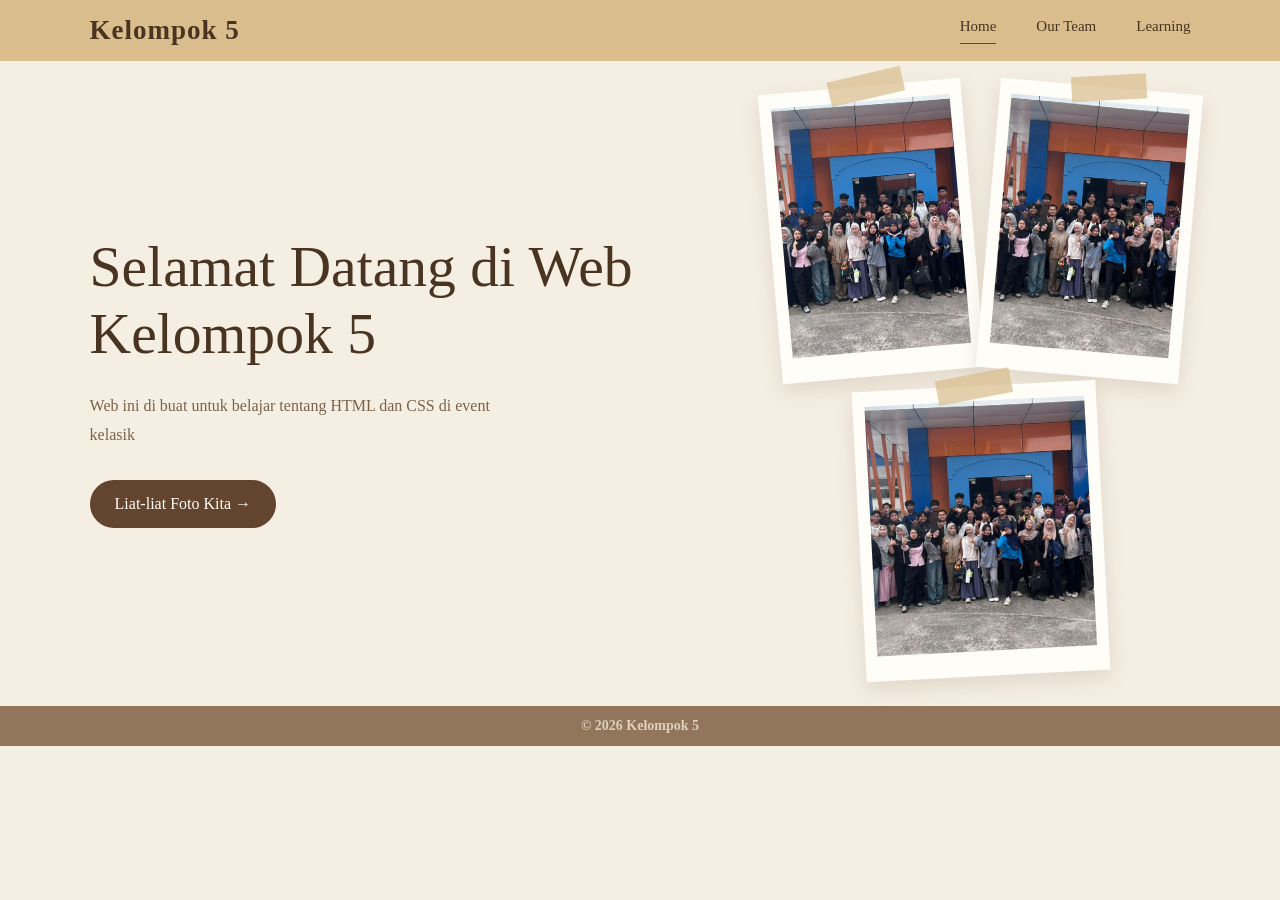
==== index.html @ 592a8f10 "first commit" ====
<!doctype html>
<html lang="id">
  <head>
    <meta charset="UTF-8" />
    <meta name="viewport" content="width=device-width, initial-scale=1.0" />
    <title>Kelompok 5</title>
    <link rel="stylesheet" href="css/style.css" />
  </head>

  <body>
    <header class="navbar">
      <a href="index.html" class="logo">Kelompok 5</a>

      <nav>
        <a href="index.html" class="active">Home</a>
        <a href="team.html">Our Team</a>
        <a href="learning.html">Learning</a>
      </nav>
    </header>

    <main>
      <section class="hero">
        <div class="hero-text">
          <h1>Selamat Datang di Web Kelompok 5</h1>

          <p class="description">
            Web ini di buat untuk belajar tentang HTML dan CSS di event kelasik
          </p>

          <a href="team.html" class="main-button"> Liat-liat Foto Kita → </a>
        </div>

        <div class="hero-photos">
          <div class="polaroid photo-one">
            <img
              src="aset/img/WhatsApp Image 2026-10-24 at 16.26.23 (1).jpeg"
              alt="Foto Kelasik"
            />
          </div>

          <div class="polaroid photo-two">
            <img
              src="aset/img/WhatsApp Image 2026-10-24 at 16.26.22.jpeg"
              alt="Foto Kelasik"
            />
          </div>

          <div class="polaroid photo-three">
            <img
              src="aset/img/WhatsApp Image 2026-10-24 at 16.26.22.jpeg"
              alt="Foto kelasik"
            />
          </div>
        </div>
      </section>
    <footer>
      <p>&copy; 2026 Kelompok 5</p>
    </footer>
  </body>
</html>
---- css/style.css ----
* {
  margin: 0;
  padding: 0;
  box-sizing: border-box;
}

html {
  scroll-behavior: smooth;
}

body {
  background-color: #f5eee2;
  color: #493321;
  font-family: Georgia, "Times New Roman", serif;
  min-height: 100vh;
  display: flex;
  flex-direction: column;
}

a {
  color: inherit;
  text-decoration: none;
}

img {
  max-width: 100%;
}

.navbar {
  display: flex;
  justify-content: space-between;
  align-items: center;
  gap: 25px;
  padding: 15px 7%; /* Diubah dari 25px jadi 15px */
  background-color: #d9bd8c;
}

.logo {
  font-size: 27px;
  font-weight: bold;
  letter-spacing: 1px;
  white-space: nowrap;
}

.navbar nav {
  display: flex;
  align-items: center;
  gap: 40px;
}

.navbar nav a {
  font-size: 15px;
  padding-bottom: 8px;
  border-bottom: 1px solid transparent;
  transition: 0.3s;
}

.navbar nav a:hover,
.navbar nav a.active {
  border-bottom-color: #63452f;
}

.header-button:hover {
  background-color: #63452f;
  color: #fffdf8;
}

.hero {
  display: flex;
  align-items: center;
  justify-content: space-between;
  gap: 30px;
  padding: 25px 7% 30px; /* Diubah agar lebih rapat */
}

.hero-text {
  flex: 1;
  min-width: 0;
}

.small-text {
  color: #92765b;
  font-size: 15px;
  font-style: italic;
  margin-bottom: 25px;
}

.hero-text h1 {
  max-width: 600px;
  font-size: clamp(40px, 4.5vw, 65px);
  line-height: 1.15;
  font-weight: normal;
  margin-bottom: 25px;
}

.description {
  color: #79634e;
  font-size: 16px;
  line-height: 1.8;
  max-width: 440px;
  margin-bottom: 30px;
}

.main-button {
  display: inline-block;
  background-color: #63452f;
  color: #fffdf8;
  padding: 15px 25px;
  border-radius: 30px;
  transition: 0.3s;
}

.main-button:hover {
  background-color: #8b684a;
}

.hero-photos {
  flex: 1;
  min-width: 0;
  display: grid;
  grid-template-columns: repeat(2, minmax(0, 1fr));
  align-items: center;
  gap: 15px;
  max-width: 420px;
  margin: 0 auto;
}
.polaroid {
  position: relative;
  background-color: #fffdf8;
  padding: 15px 12px 25px;
  box-shadow: 0 8px 20px #59432b20;
  transition:
    transform 0.4s cubic-bezier(0.175, 0.885, 0.32, 1.275),
    box-shadow 0.4s ease;
  cursor: pointer;
  width: 100%;
}

.polaroid:hover {
  transform: scale(1.05) rotate(0deg) translateY(-8px) !important;
  box-shadow: 0 15px 30px rgba(89, 67, 43, 0.25);
  z-index: 10;
}

.polaroid:active {
  transform: scale(1.02) translateY(-3px) !important;
  box-shadow: 0 8px 18px rgba(89, 67, 43, 0.2);
}

.polaroid img {
  display: block;
  width: 100%;
  max-width: 250px;
  height: 250px;
  object-fit: cover;
  object-position: top center;
  margin: 0 auto;
}

.polaroid p {
  text-align: center;
  color: #79634e;
  font-size: 14px;
  font-style: italic;
  margin-top: 14px;
}

.photo-one {
  transform: rotate(-5deg);
}

.photo-two {
  transform: rotate(5deg);
}

.photo-three {
  grid-column: 1 / 3;
  width: 58%;
  justify-self: center;
  transform: rotate(-3deg);
  margin-top: -5px;
}

.polaroid::before {
  content: "";
  position: absolute;
  top: -12px;
  left: 35%;
  width: 75px;
  height: 25px;
  background-color: #d9bd8c;
  opacity: 0.7;
  transform: rotate(-8deg);
  z-index: 1;
}

.preview-gallery {
  padding: 35px 7% 55px;
  border-top: 1px solid #dfd1bd;
}

.section-heading {
  display: flex;
  justify-content: space-between;
  align-items: center;
  gap: 15px;
  margin-bottom: 30px;
}

.section-heading h2 {
  font-size: 14px;
  font-weight: normal;
  letter-spacing: 2px;
}

.section-heading a {
  font-size: 14px;
  color: #79634e;
}

.section-heading a:hover {
  color: #493321;
}

.preview-list {
  display: grid;
  grid-template-columns: repeat(3, minmax(0, 1fr));
  gap: 35px;
}

.preview-list img {
  display: block;
  width: 100%;
  height: 190px;
  object-fit: cover;
  transition: 0.3s;
}

.preview-list img:hover {
  transform: translateY(-5px);
}

.gallery-page {
  padding: 45px 7% 65px;
  min-height: 75vh;
}

.gallery-title {
  text-align: center;
  margin-bottom: 50px;
}

.gallery-title .small-text {
  margin-bottom: 15px;
}

.gallery-title h1 {
  font-size: clamp(34px, 4vw, 48px);
  font-weight: normal;
  margin-bottom: 15px;
}

.gallery-title > p:last-child {
  color: #79634e;
  line-height: 1.8;
}

.photo-gallery {
  display: grid;
  grid-template-columns: repeat(3, minmax(0, 1fr));
  gap: 45px 35px;
}

.photo-gallery .polaroid {
  width: 100%;
}

.photo-gallery .polaroid:nth-child(odd) {
  transform: rotate(-2deg);
}

.photo-gallery .polaroid:nth-child(even) {
  transform: rotate(2deg);
}

.photo-gallery .polaroid:hover {
  transform: rotate(0deg) translateY(-5px);
}

.photo-gallery .polaroid img {
  height: 250px;
}

.back-link {
  text-align: center;
  margin-top: 50px;
}

.back-link a {
  color: #79634e;
  border-bottom: 1px solid #92765b;
  padding-bottom: 5px;
}

.back-link a:hover {
  color: #493321;
}

footer {
  text-align: center;
  padding: 12px 15px;
  background-color: #92765b;
  color: #dfd1bd;
  font-size: 14px;
  font-weight: bold;
  margin-top: 0;
}

@media (max-width: 900px) {
  .navbar {
    flex-wrap: wrap;
  }

  .navbar nav {
    gap: 22px;
  }

  .hero {
    gap: 25px;
  }

  .hero-photos {
    flex: 1;
    min-width: 0;
    display: grid;
    grid-template-columns: repeat(2, minmax(0, 1fr));
    align-items: center;
    gap: 15px;
    max-width: 380px;
    margin: 0 auto;
  }

  .hero-photos .polaroid {
    padding: 8px 8px 18px;
  }

  .hero-photos .polaroid img {
    display: block;
    width: 100%;
    height: 130px; /* Dikecilkan jadi 130px agar pasti muat 1 layar */
    object-fit: cover;
  }

  .polaroid img {
    height: 170px;
  }

  .photo-gallery .polaroid img {
    height: 200px;
  }
}

@media (max-width: 700px) {
  .navbar {
    padding: 22px 5%;
  }

  .navbar nav {
    order: 3;
    width: 100%;
    justify-content: center;
  }

  .logo {
    font-size: 23px;
  }

  .header-button {
    padding: 9px 13px;
    font-size: 12px;
  }

  .hero {
    flex-direction: column;
    align-items: stretch;
    padding: 35px 6% 50px;
  }

  .hero-text,
  .hero-photos {
    width: 100%;
  }

  .hero-photos {
    margin-top: 25px;
  }

  .hero-text h1 {
    font-weight: bold;
    font-size: 45px;
  }

  .navbar nav {
    gap: 20px;
  }

  .hero-text h1 {
    font-size: 38px;
  }

  .hero-photos {
    gap: 15px;
  }

  .polaroid {
    padding: 8px 8px 23px;
  }

  .polaroid img {
    height: 130px;
  }

  .photo-three {
    width: 70%;
  }

  .section-heading h2 {
    font-size: 11px;
    letter-spacing: 1px;
  }

  .section-heading a {
    font-size: 12px;
  }

  .preview-list {
    grid-template-columns: 1fr;
  }

  .preview-list img {
    height: 220px;
  }

  .photo-gallery {
    grid-template-columns: 1fr;
    gap: 35px;
  }

  .photo-gallery .polaroid img {
    height: 260px;
  }
}

main,
.learning-container {
  flex: 1;
}

.learning-title {
  font-size: 32px;
  color: #493321;
  font-weight: bold;
  margin-bottom: 40px;
  text-align: center;
}

.cards-grid {
  display: grid;
  grid-template-columns: repeat(2, 1fr);
  gap: 30px;
  max-width: 900px;
  margin: 0 auto;
}

.learning-card {
  background-color: #ffffff;
  border-radius: 20px;
  height: 380px;
  padding: 25px;
  display: flex;
  flex-direction: column;
  justify-content: flex-end;
  align-items: flex-start;
  box-shadow: 0 4px 15px rgba(0, 0, 0, 0.05);
}

.badge {
  background-color: #d9bd8c;
  color: #493321;
  padding: 8px 16px;
  border-radius: 12px;
  font-size: 14px;
  font-weight: bold;
  margin-bottom: 12px;
}

.learning-card h3 {
  font-size: 18px;
  color: #000000;
  font-weight: bold;
}

@media (max-width: 700px) {
  .cards-grid {
    grid-template-columns: 1fr;
  }
}
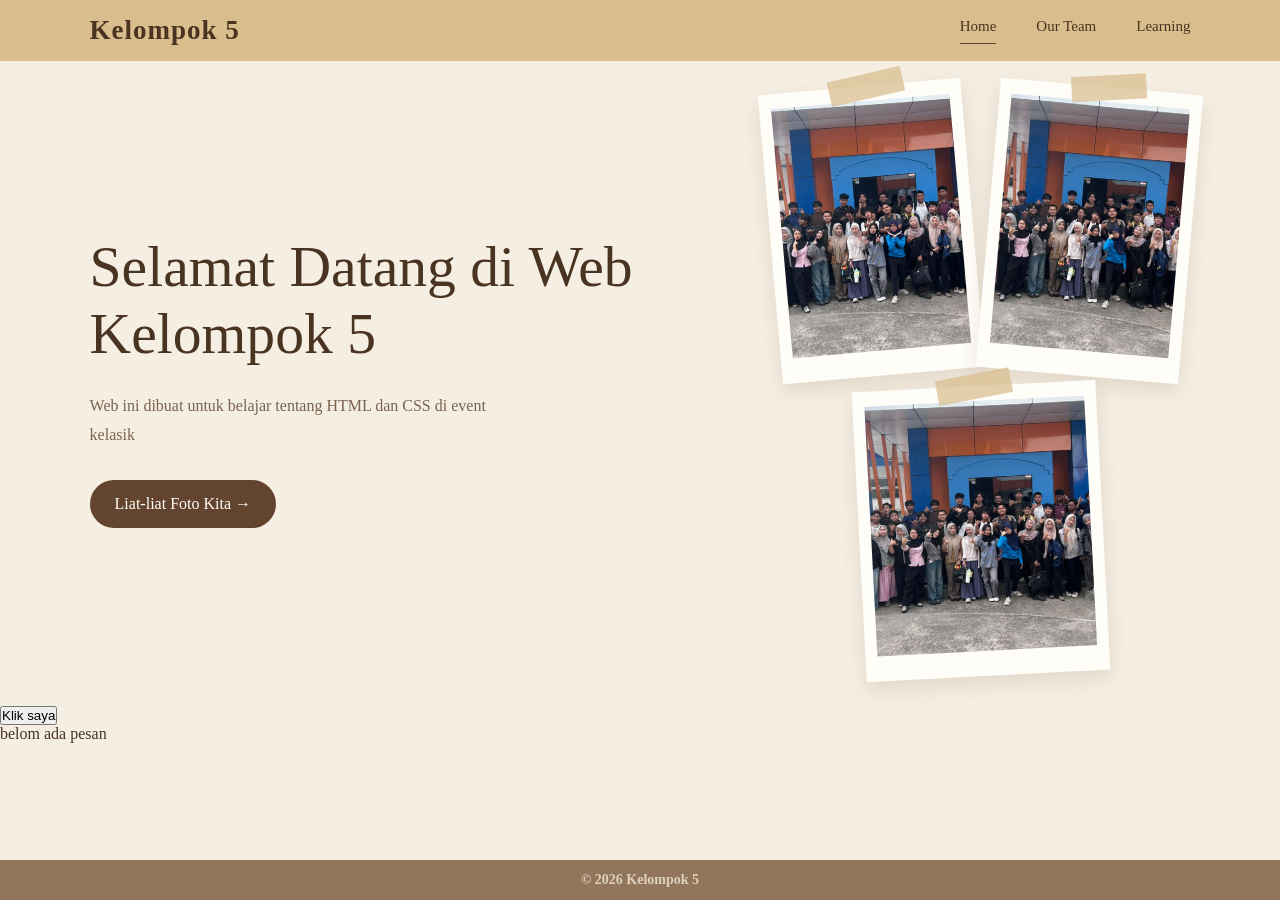
==== commit 01a03172: "add internal js" ====
--- a/index.html
+++ b/index.html
@@ -11,10 +11,20 @@
     <header class="navbar">
       <a href="index.html" class="logo">Kelompok 5</a>
 
-      <nav>
-        <a href="index.html" class="active">Home</a>
-        <a href="team.html">Our Team</a>
-        <a href="learning.html">Learning</a>
+      <nav class="navbar1" aria-label="Navigasi utama">
+        <button
+          class="menu-toggle"
+          type="button"
+          aria-expanded="false"
+          aria-controls="navLinks"
+        >
+          Menu
+        </button>
+        <div class="navlink" id="navLinks">
+          <a href="index.html" class="active">Home</a>
+          <a href="team.html">Our Team</a>
+          <a href="learning.html">Learning</a>
+        </div>
       </nav>
     </header>
 
@@ -24,7 +34,7 @@
           <h1>Selamat Datang di Web Kelompok 5</h1>
 
           <p class="description">
-            Web ini di buat untuk belajar tentang HTML dan CSS di event kelasik
+            Web ini dibuat untuk belajar tentang HTML dan CSS di event kelasik
           </p>
 
           <a href="team.html" class="main-button"> Liat-liat Foto Kita → </a>
@@ -34,27 +44,61 @@
           <div class="polaroid photo-one">
             <img
               src="aset/img/WhatsApp Image 2026-10-24 at 16.26.23 (1).jpeg"
-              alt="Foto Kelasik"
+              alt="Foto Kelasik 1"
             />
           </div>
 
           <div class="polaroid photo-two">
             <img
               src="aset/img/WhatsApp Image 2026-10-24 at 16.26.22.jpeg"
-              alt="Foto Kelasik"
+              alt="Foto Kelasik 2"
             />
           </div>
 
           <div class="polaroid photo-three">
             <img
               src="aset/img/WhatsApp Image 2026-10-24 at 16.26.22.jpeg"
-              alt="Foto kelasik"
+              alt="Foto Kelasik 3"
             />
           </div>
         </div>
       </section>
+
+      <button type="button" id="helloButton">Klik saya</button>
+      <p id="helloResult">belom ada pesan</p>
+    </main>
+
     <footer>
       <p>&copy; 2026 Kelompok 5</p>
     </footer>
+
+    <script>
+      console.log("error ini");
+
+      const namakelompok = "kelasik 2026";
+      const jumlahAnggota = 5;
+
+      console.log(namakelompok, jumlahAnggota);
+
+      const helloButton = document.querySelector("#helloButton");
+      const helloResult = document.querySelector("#helloResult");
+
+      if (helloButton && helloResult) {
+        helloButton.addEventListener("click", () => {
+          helloResult.textContent = "Halo! Tombol berhasil diklik";
+        });
+      }
+
+      const menuButton = document.querySelector(".menu-toggle");
+      const navLinks = document.querySelector("#navLinks");
+
+      if (menuButton && navLinks) {
+        menuButton.addEventListener("click", () => {
+          navLinks.classList.toggle("show");
+          const isOpen = navLinks.classList.toggle("is-open");
+          menuButton.setAttribute("aria-expanded", String(isOpen));
+        });
+      }
+    </script>
   </body>
 </html>
--- a/css/style.css
+++ b/css/style.css
@@ -31,7 +31,7 @@
   justify-content: space-between;
   align-items: center;
   gap: 25px;
-  padding: 15px 7%; /* Diubah dari 25px jadi 15px */
+  padding: 15px 7%;
   background-color: #d9bd8c;
 }
 
@@ -42,27 +42,31 @@
   white-space: nowrap;
 }
 
-.navbar nav {
+.navbar1 {
+  display: flex;
+  align-items: center;
+}
+
+.navlink {
   display: flex;
   align-items: center;
   gap: 40px;
 }
 
-.navbar nav a {
+.navlink a {
   font-size: 15px;
   padding-bottom: 8px;
   border-bottom: 1px solid transparent;
   transition: 0.3s;
 }
 
-.navbar nav a:hover,
-.navbar nav a.active {
+.navlink a:hover,
+.navlink a.active {
   border-bottom-color: #63452f;
 }
 
-.header-button:hover {
-  background-color: #63452f;
-  color: #fffdf8;
+.menu-toggle {
+  display: none;
 }
 
 .hero {
@@ -70,7 +74,7 @@
   align-items: center;
   justify-content: space-between;
   gap: 30px;
-  padding: 25px 7% 30px; /* Diubah agar lebih rapat */
+  padding: 25px 7% 30px;
 }
 
 .hero-text {
@@ -124,6 +128,7 @@
   max-width: 420px;
   margin: 0 auto;
 }
+
 .polaroid {
   position: relative;
   background-color: #fffdf8;
@@ -247,7 +252,7 @@
 
 .gallery-title {
   text-align: center;
-  margin-bottom: 50px;
+  margin-bottom: 40px;
 }
 
 .gallery-title .small-text {
@@ -267,188 +272,74 @@
 
 .photo-gallery {
   display: grid;
-  grid-template-columns: repeat(3, minmax(0, 1fr));
-  gap: 45px 35px;
+  grid-template-columns: repeat(3, 1fr);
+  gap: 25px 40px;
+  max-width: 1050px;
+  margin: 0 auto;
+  align-items: start;
 }
 
 .photo-gallery .polaroid {
   width: 100%;
-}
-
-.photo-gallery .polaroid:nth-child(odd) {
+  max-width: 300px;
+  margin: 0 auto;
+}
+
+.photo-gallery .polaroid:nth-child(1) {
+  grid-column: 1;
+  grid-row: 1;
+  transform: rotate(-3deg);
+  margin-top: 60px;
+}
+
+.photo-gallery .polaroid:nth-child(2) {
+  grid-column: 2;
+  grid-row: 1;
+  transform: rotate(2deg);
+  margin-top: 0;
+}
+
+.photo-gallery .polaroid:nth-child(3) {
+  grid-column: 3;
+  grid-row: 1;
+  transform: rotate(3deg);
+  margin-top: 50px;
+}
+
+.photo-gallery .polaroid:nth-child(4) {
+  grid-column: 2;
+  grid-row: 2;
   transform: rotate(-2deg);
-}
-
-.photo-gallery .polaroid:nth-child(even) {
+  margin-top: 0;
+}
+
+.photo-gallery .polaroid:nth-child(5) {
+  grid-column: 1;
+  grid-row: 3;
+  transform: rotate(-2deg);
+  margin-top: 0px;
+}
+
+.photo-gallery .polaroid:nth-child(6) {
+  grid-column: 2;
+  grid-row: 3;
+  transform: rotate(-3deg);
+  margin-top: 60px;
+}
+
+.photo-gallery .polaroid:nth-child(7) {
+  grid-column: 3;
+  grid-row: 3;
   transform: rotate(2deg);
+  margin-top: 0px;
 }
 
 .photo-gallery .polaroid:hover {
-  transform: rotate(0deg) translateY(-5px);
+  transform: rotate(0deg) translateY(-8px) scale(1.05) !important;
 }
 
 .photo-gallery .polaroid img {
-  height: 250px;
-}
-
-.back-link {
-  text-align: center;
-  margin-top: 50px;
-}
-
-.back-link a {
-  color: #79634e;
-  border-bottom: 1px solid #92765b;
-  padding-bottom: 5px;
-}
-
-.back-link a:hover {
-  color: #493321;
-}
-
-footer {
-  text-align: center;
-  padding: 12px 15px;
-  background-color: #92765b;
-  color: #dfd1bd;
-  font-size: 14px;
-  font-weight: bold;
-  margin-top: 0;
-}
-
-@media (max-width: 900px) {
-  .navbar {
-    flex-wrap: wrap;
-  }
-
-  .navbar nav {
-    gap: 22px;
-  }
-
-  .hero {
-    gap: 25px;
-  }
-
-  .hero-photos {
-    flex: 1;
-    min-width: 0;
-    display: grid;
-    grid-template-columns: repeat(2, minmax(0, 1fr));
-    align-items: center;
-    gap: 15px;
-    max-width: 380px;
-    margin: 0 auto;
-  }
-
-  .hero-photos .polaroid {
-    padding: 8px 8px 18px;
-  }
-
-  .hero-photos .polaroid img {
-    display: block;
-    width: 100%;
-    height: 130px; /* Dikecilkan jadi 130px agar pasti muat 1 layar */
-    object-fit: cover;
-  }
-
-  .polaroid img {
-    height: 170px;
-  }
-
-  .photo-gallery .polaroid img {
-    height: 200px;
-  }
-}
-
-@media (max-width: 700px) {
-  .navbar {
-    padding: 22px 5%;
-  }
-
-  .navbar nav {
-    order: 3;
-    width: 100%;
-    justify-content: center;
-  }
-
-  .logo {
-    font-size: 23px;
-  }
-
-  .header-button {
-    padding: 9px 13px;
-    font-size: 12px;
-  }
-
-  .hero {
-    flex-direction: column;
-    align-items: stretch;
-    padding: 35px 6% 50px;
-  }
-
-  .hero-text,
-  .hero-photos {
-    width: 100%;
-  }
-
-  .hero-photos {
-    margin-top: 25px;
-  }
-
-  .hero-text h1 {
-    font-weight: bold;
-    font-size: 45px;
-  }
-
-  .navbar nav {
-    gap: 20px;
-  }
-
-  .hero-text h1 {
-    font-size: 38px;
-  }
-
-  .hero-photos {
-    gap: 15px;
-  }
-
-  .polaroid {
-    padding: 8px 8px 23px;
-  }
-
-  .polaroid img {
-    height: 130px;
-  }
-
-  .photo-three {
-    width: 70%;
-  }
-
-  .section-heading h2 {
-    font-size: 11px;
-    letter-spacing: 1px;
-  }
-
-  .section-heading a {
-    font-size: 12px;
-  }
-
-  .preview-list {
-    grid-template-columns: 1fr;
-  }
-
-  .preview-list img {
-    height: 220px;
-  }
-
-  .photo-gallery {
-    grid-template-columns: 1fr;
-    gap: 35px;
-  }
-
-  .photo-gallery .polaroid img {
-    height: 260px;
-  }
+  height: 230px;
 }
 
 main,
@@ -500,8 +391,12 @@
   font-weight: bold;
 }
 
-@media (max-width: 700px) {
-  .cards-grid {
-    grid-template-columns: 1fr;
-  }
-}
+footer {
+  text-align: center;
+  padding: 12px 15px;
+  background-color: #92765b;
+  color: #dfd1bd;
+  font-size: 14px;
+  font-weight: bold;
+  margin-top: auto;
+}
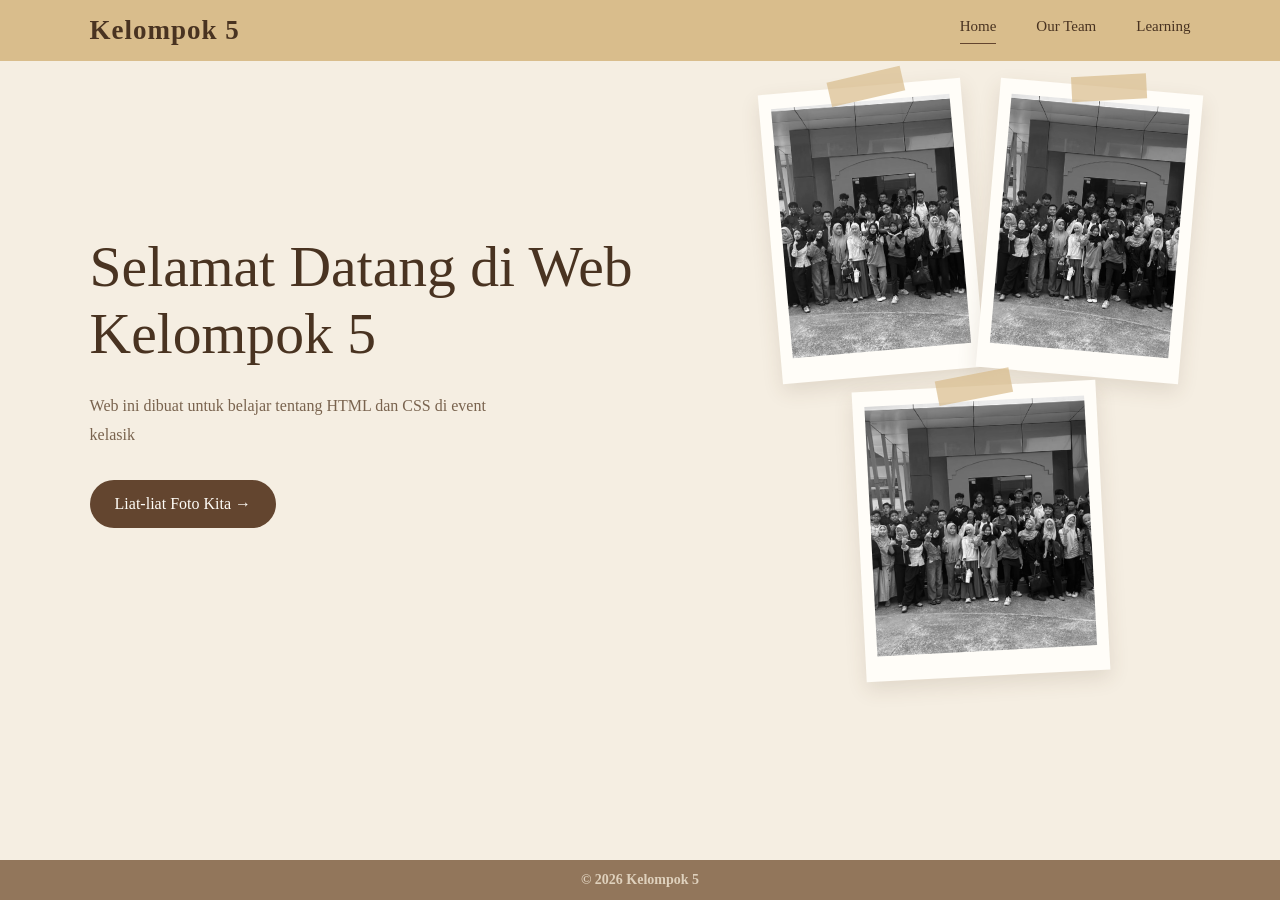
==== commit 74b29631: "update" ====
--- a/index.html
+++ b/index.html
@@ -63,9 +63,6 @@
           </div>
         </div>
       </section>
-
-      <button type="button" id="helloButton">Klik saya</button>
-      <p id="helloResult">belom ada pesan</p>
     </main>
 
     <footer>
--- a/css/style.css
+++ b/css/style.css
@@ -160,6 +160,11 @@
   object-fit: cover;
   object-position: top center;
   margin: 0 auto;
+  filter: grayscale(100%);
+}
+
+.polaroid img:hover {
+  filter: grayscale(0%);
 }
 
 .polaroid p {
@@ -400,3 +405,26 @@
   font-weight: bold;
   margin-top: auto;
 }
+@media (max-width: 768px) {
+  .navbar .menu-toggle {
+    display: inline-block;
+    padding: 8px 14px;
+    background-color: #d9bd8c;
+    color: #fffdf8;
+    border: 1px solid #92765b;
+    border-radius: 6px;
+    cursor: pointer;
+  }
+
+  .navlink {
+    display: none;
+    width: 100%;
+    flex-direction: column;
+    gap: 12px;
+    padding: 16px 0 5px;
+  }
+
+  .navlink.show {
+    display: flex;
+  }
+}
